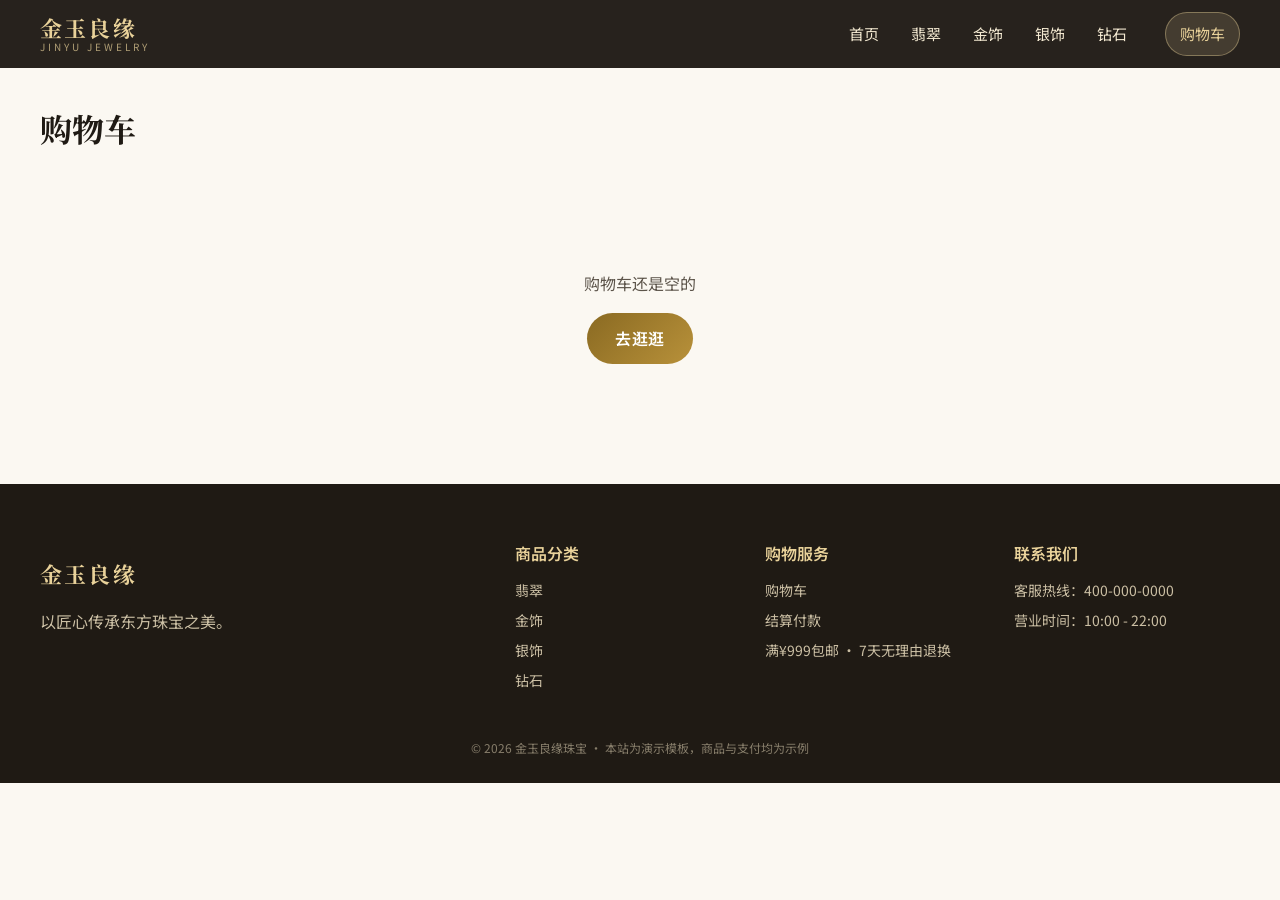
==== cart.html @ 2a25a582 "Add jewelry store site: home, category pages, cart and mock checkout Static HTML/CSS/JS site with Ch" ====
<!DOCTYPE html>
<html lang="zh-CN">
<head>
  <meta charset="UTF-8">
  <meta name="viewport" content="width=device-width, initial-scale=1.0">
  <title>购物车 | 金玉良缘珠宝</title>
  <meta name="description" content="查看购物车">
  <link rel="preconnect" href="https://fonts.googleapis.com">
  <link href="https://fonts.googleapis.com/css2?family=Noto+Sans+SC:wght@400;600&family=Noto+Serif+SC:wght@600;700&display=swap" rel="stylesheet">
  <link rel="stylesheet" href="css/style.css">
</head>
<body data-page="cart">
  <header data-header></header>
  <main class="container">
    <div class="page-title"><h1>购物车</h1></div>
    <div data-cart></div>
  </main>
  <footer data-footer></footer>
  <script src="js/products.js"></script>
  <script src="js/main.js"></script>
</body>
</html>
---- css/style.css ----
:root {
  --gold: #b8913a;
  --gold-light: #e9d29a;
  --gold-dark: #8a6a22;
  --ink: #1f1a14;
  --ink-soft: #5c544a;
  --bg: #fbf8f2;
  --surface: #ffffff;
  --line: #ece4d4;
  --radius: 14px;
  --shadow: 0 8px 24px rgba(60, 45, 15, 0.08);
  --serif: "Noto Serif SC", "Songti SC", "SimSun", serif;
  --sans: "Noto Sans SC", "PingFang SC", "Microsoft YaHei", sans-serif;
}

* { box-sizing: border-box; }
[hidden] { display: none !important; }
html { scroll-behavior: smooth; }
body {
  margin: 0;
  font-family: var(--sans);
  color: var(--ink);
  background: var(--bg);
  line-height: 1.7;
}
a { color: inherit; text-decoration: none; }
img, svg { display: block; max-width: 100%; }
h1, h2, h3 { font-family: var(--serif); line-height: 1.3; margin: 0 0 .5em; }
.container { width: min(1200px, 100% - 32px); margin-inline: auto; }
.muted { color: var(--ink-soft); }

/* 按钮 */
.btn {
  display: inline-block;
  border: 0;
  cursor: pointer;
  padding: 12px 28px;
  border-radius: 999px;
  background: linear-gradient(135deg, var(--gold-dark), var(--gold));
  color: #fff;
  font: inherit;
  font-weight: 600;
  letter-spacing: .05em;
  transition: transform .15s, box-shadow .15s;
}
.btn:hover { transform: translateY(-1px); box-shadow: 0 6px 18px rgba(184, 145, 58, .35); }
.btn:disabled { opacity: .6; cursor: wait; transform: none; }
.btn-sm { padding: 7px 14px; font-size: 13px; }
.btn-ghost { background: transparent; color: var(--ink); border: 1px solid var(--ink); }
.btn-block { display: block; width: 100%; text-align: center; margin-top: 16px; }
.link-btn { background: none; border: 0; color: var(--ink-soft); cursor: pointer; font: inherit; text-decoration: underline; display: inline-block; margin-top: 12px; }

/* 页头 */
.site-header {
  position: sticky; top: 0; z-index: 20;
  background: rgba(31, 26, 20, .96);
  color: #f4ead2;
  backdrop-filter: blur(6px);
}
.header-inner { display: flex; align-items: center; gap: 24px; height: 68px; }
.logo { font-family: var(--serif); font-size: 22px; font-weight: 700; color: var(--gold-light); letter-spacing: .1em; display: flex; flex-direction: column; line-height: 1.1; }
.logo small { font-family: var(--sans); font-size: 10px; letter-spacing: .3em; opacity: .7; font-weight: 400; }
.nav { display: flex; gap: 4px; margin-left: auto; }
.nav a, .cart-link { padding: 8px 14px; border-radius: 999px; font-size: 15px; transition: background .15s; }
.nav a:hover, .nav a.active, .cart-link:hover, .cart-link.active { background: rgba(233, 210, 154, .15); color: var(--gold-light); }
.cart-link { border: 1px solid rgba(233, 210, 154, .4); display: flex; align-items: center; gap: 6px; }
.cart-count { background: var(--gold); color: #fff; font-size: 12px; min-width: 20px; height: 20px; border-radius: 10px; display: inline-grid; place-items: center; padding: 0 5px; }
.cart-count[hidden] { display: none; }
.nav-toggle { display: none; margin-left: auto; background: none; border: 0; color: inherit; font-size: 24px; cursor: pointer; }

/* 首页横幅 */
.hero {
  position: relative; overflow: hidden;
  background: radial-gradient(circle at 75% 40%, #5a4417 0%, #1f1a14 60%);
  color: #f4ead2;
  padding: 110px 0 120px;
}
.hero::after {
  content: ""; position: absolute; right: -80px; top: 50%; width: 520px; height: 520px; transform: translateY(-50%);
  border-radius: 50%; border: 2px solid rgba(233, 210, 154, .25);
  box-shadow: 0 0 0 40px rgba(233, 210, 154, .05), 0 0 0 90px rgba(233, 210, 154, .03);
}
.hero .eyebrow { letter-spacing: .4em; color: var(--gold-light); font-size: 13px; margin: 0 0 16px; }
.hero h1 { font-size: clamp(36px, 6vw, 64px); color: #fff; margin-bottom: 16px; }
.hero h1 span { color: var(--gold-light); }
.hero p { max-width: 520px; color: #d9cdb2; font-size: 17px; }
.hero .actions { display: flex; gap: 12px; margin-top: 32px; flex-wrap: wrap; position: relative; z-index: 1; }
.hero .btn-ghost { color: #f4ead2; border-color: rgba(244, 234, 210, .6); }

/* 区块 */
.section { padding: 72px 0; }
.section-head { text-align: center; margin-bottom: 40px; }
.section-head h2 { font-size: 32px; }
.section-head p { color: var(--ink-soft); margin: 0; }
.section-head h2::after { content: ""; display: block; width: 48px; height: 2px; background: var(--gold); margin: 14px auto 0; }

/* 分类卡片 */
.cat-grid { display: grid; grid-template-columns: repeat(4, 1fr); gap: 20px; }
.cat-tile {
  background: linear-gradient(160deg, var(--surface) 40%, color-mix(in srgb, var(--c2) 35%, white));
  border: 1px solid var(--line); border-radius: var(--radius); padding: 24px; text-align: center;
  transition: transform .2s, box-shadow .2s;
}
.cat-tile:hover { transform: translateY(-4px); box-shadow: var(--shadow); }
.cat-art { width: 120px; margin: 0 auto 12px; }
.cat-tile h3 { font-size: 24px; margin: 0; }
.cat-tile h3 small { display: block; font-family: var(--sans); font-size: 12px; letter-spacing: .25em; color: var(--ink-soft); text-transform: uppercase; }
.cat-tile p { color: var(--ink-soft); font-size: 14px; margin: 8px 0 0; }

/* 商品卡片 */
.grid { display: grid; grid-template-columns: repeat(auto-fill, minmax(240px, 1fr)); gap: 24px; }
.card { background: var(--surface); border: 1px solid var(--line); border-radius: var(--radius); overflow: hidden; display: flex; flex-direction: column; transition: box-shadow .2s, transform .2s; }
.card:hover { box-shadow: var(--shadow); transform: translateY(-3px); }
.card-art { position: relative; background: linear-gradient(180deg, #faf6ee, #f1e9d8); padding: 24px 40px; }
.badge { position: absolute; top: 12px; left: 12px; background: var(--ink); color: var(--gold-light); font-size: 12px; padding: 2px 10px; border-radius: 999px; }
.card-body { padding: 16px 18px 18px; display: flex; flex-direction: column; flex: 1; }
.card-cat { color: var(--gold-dark); font-size: 12px; letter-spacing: .2em; margin: 0; }
.card h3 { font-size: 17px; margin: 4px 0 6px; }
.card-desc { color: var(--ink-soft); font-size: 13px; margin: 0 0 14px; flex: 1; }
.card-foot { display: flex; align-items: center; justify-content: space-between; gap: 8px; }
.price { font-family: var(--serif); font-weight: 700; font-size: 20px; color: var(--gold-dark); margin: 0; }

/* 品牌承诺 */
.promises { display: grid; grid-template-columns: repeat(4, 1fr); gap: 20px; text-align: center; }
.promise { padding: 24px 16px; }
.promise .icon { font-size: 28px; color: var(--gold); }
.promise h3 { font-size: 18px; margin: 8px 0 4px; }
.promise p { color: var(--ink-soft); font-size: 14px; margin: 0; }
.band { background: #f3ecdd; }

/* 分类页横幅 */
.cat-hero {
  background: linear-gradient(120deg, #1f1a14 0%, color-mix(in srgb, var(--c1) 70%, #1f1a14) 100%);
  color: #f4ead2; padding: 56px 0;
}
.cat-hero h1 { font-size: 44px; color: #fff; margin-bottom: 4px; }
.cat-hero h1 small { font-family: var(--sans); font-size: 14px; letter-spacing: .3em; margin-left: 12px; opacity: .7; text-transform: uppercase; }
.cat-hero .lead { color: var(--gold-light); font-size: 18px; margin: 0 0 8px; }
.cat-hero p { max-width: 640px; color: #e2d7bf; }
.crumbs { font-size: 13px; opacity: .8; margin: 0 0 12px; }
.crumbs a:hover { text-decoration: underline; }
.toolbar { display: flex; justify-content: space-between; align-items: center; margin-bottom: 24px; gap: 12px; flex-wrap: wrap; }
.toolbar select { padding: 8px 12px; border-radius: 8px; border: 1px solid var(--line); font: inherit; background: var(--surface); }

/* 页面标题 */
.page-title { padding: 40px 0 8px; }
.page-title h1 { font-size: 32px; }

/* 购物车 */
.cart-layout, .checkout-layout { display: grid; grid-template-columns: 1fr 340px; gap: 32px; align-items: start; }
.cart-list { list-style: none; margin: 0; padding: 0; display: grid; gap: 14px; }
.cart-item { display: grid; grid-template-columns: 88px 1fr auto auto; gap: 18px; align-items: center; background: var(--surface); border: 1px solid var(--line); border-radius: var(--radius); padding: 14px 18px; }
.cart-thumb { background: #f5efe2; border-radius: 10px; padding: 8px; }
.cart-info h3 { font-size: 16px; margin: 2px 0; }
.cart-info .price { font-size: 16px; }
.cart-item .link-btn { margin: 0; }
.qty { display: flex; align-items: center; border: 1px solid var(--line); border-radius: 999px; overflow: hidden; }
.qty button { width: 34px; height: 34px; border: 0; background: var(--surface); cursor: pointer; font-size: 18px; }
.qty button:hover { background: #f5efe2; }
.qty span { min-width: 30px; text-align: center; }
.summary { background: var(--surface); border: 1px solid var(--line); border-radius: var(--radius); padding: 24px; position: sticky; top: 88px; }
.summary h2 { font-size: 20px; }
.row { display: flex; justify-content: space-between; padding: 6px 0; color: var(--ink-soft); }
.row.total { border-top: 1px solid var(--line); margin-top: 8px; padding-top: 14px; color: var(--ink); font-weight: 700; font-size: 18px; }
.row.total span:last-child { color: var(--gold-dark); font-family: var(--serif); font-size: 22px; }
.mini-list { list-style: none; padding: 0; margin: 0 0 12px; font-size: 14px; }
.mini-list li { display: flex; justify-content: space-between; gap: 12px; padding: 6px 0; border-bottom: 1px dashed var(--line); }
.empty { text-align: center; padding: 80px 0; color: var(--ink-soft); }

/* 结算表单 */
.panel { background: var(--surface); border: 1px solid var(--line); border-radius: var(--radius); padding: 24px; margin-bottom: 20px; }
.panel h2 { font-size: 20px; }
.fields { display: grid; grid-template-columns: 1fr 1fr; gap: 14px; }
.fields .full { grid-column: 1 / -1; }
label { display: grid; gap: 6px; font-size: 14px; color: var(--ink-soft); }
input, select, textarea { font: inherit; color: var(--ink); padding: 10px 12px; border: 1px solid var(--line); border-radius: 8px; background: #fffdf9; width: 100%; }
input:focus, select:focus, textarea:focus { outline: 2px solid var(--gold-light); border-color: var(--gold); }
.pay-options { display: grid; grid-template-columns: repeat(4, 1fr); gap: 12px; }
.pay-option { position: relative; }
.pay-option input { position: absolute; opacity: 0; }
.pay-option span { display: block; text-align: center; padding: 14px 8px; border: 1.5px solid var(--line); border-radius: 10px; cursor: pointer; color: var(--ink); font-weight: 600; }
.pay-option input:checked + span { border-color: var(--gold); background: #fbf3df; }
.pay-option input:focus-visible + span { outline: 2px solid var(--gold); }
[data-card-fields] { margin-top: 16px; }
.notice { font-size: 13px; color: var(--ink-soft); background: #f7f1e3; border-radius: 8px; padding: 10px 14px; margin: 16px 0 0; }
.success { text-align: center; max-width: 520px; margin: 40px auto 80px; background: var(--surface); border: 1px solid var(--line); border-radius: var(--radius); padding: 48px 32px; }
.success .check { width: 72px; height: 72px; border-radius: 50%; background: linear-gradient(135deg, var(--gold-dark), var(--gold)); color: #fff; font-size: 36px; display: grid; place-items: center; margin: 0 auto 16px; }
.success p { margin: 4px 0; }
.success .btn { margin-top: 24px; }

/* 页脚 */
.site-footer { background: var(--ink); color: #cbbfa4; padding: 56px 0 24px; margin-top: 40px; }
.footer-grid { display: grid; grid-template-columns: 2fr 1fr 1fr 1fr; gap: 24px; }
.footer-grid h4 { color: var(--gold-light); margin: 0 0 12px; font-weight: 600; }
.footer-grid a, .footer-grid span { display: block; font-size: 14px; margin-bottom: 6px; }
.footer-grid a:hover { color: var(--gold-light); }
.copyright { text-align: center; font-size: 12px; opacity: .6; margin: 40px 0 0; }

/* 提示 */
.toast { position: fixed; left: 50%; bottom: 32px; transform: translate(-50%, 20px); background: var(--ink); color: var(--gold-light); padding: 12px 22px; border-radius: 999px; opacity: 0; pointer-events: none; transition: all .25s; z-index: 50; }
.toast.show { opacity: 1; transform: translate(-50%, 0); }

/* 响应式 */
@media (max-width: 960px) {
  .cat-grid, .promises { grid-template-columns: repeat(2, 1fr); }
  .cart-layout, .checkout-layout { grid-template-columns: 1fr; }
  .summary { position: static; }
  .footer-grid { grid-template-columns: 1fr 1fr; }
  .pay-options { grid-template-columns: repeat(2, 1fr); }
}
@media (max-width: 760px) {
  .nav-toggle { display: block; }
  .nav { display: none; position: absolute; top: 68px; left: 0; right: 0; flex-direction: column; background: var(--ink); padding: 8px 16px 16px; }
  .nav-open .nav { display: flex; }
  .cart-link { margin-left: 0; }
  .hero { padding: 72px 0 80px; }
  .hero::after { display: none; }
  .fields { grid-template-columns: 1fr; }
  .cart-item { grid-template-columns: 64px 1fr; }
  .cart-item .qty, .cart-item .link-btn { grid-column: 2; justify-self: start; }
}
@media (max-width: 480px) {
  .cat-grid, .promises, .footer-grid { grid-template-columns: 1fr; }
}
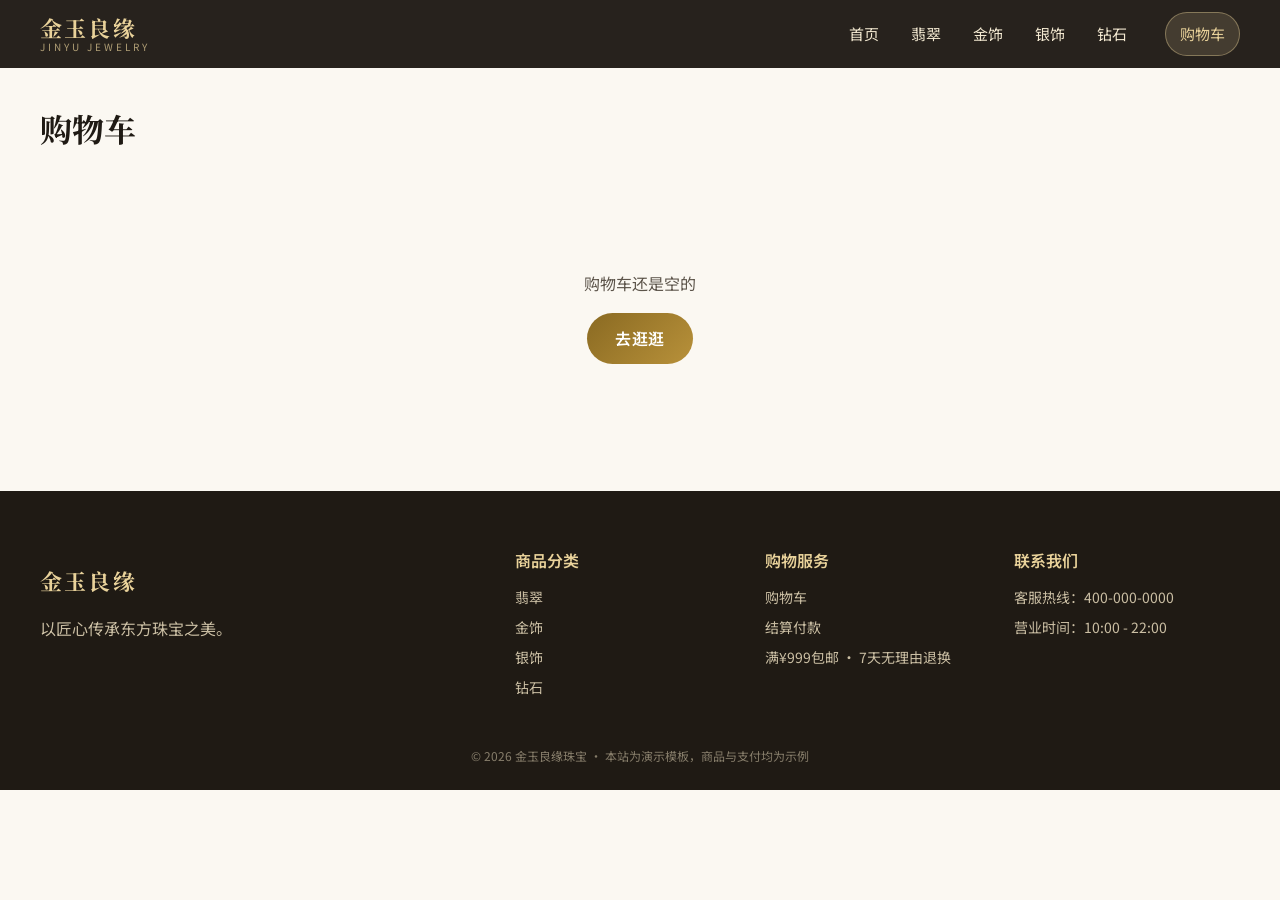
==== commit 40ba4893: "Add visual effects: gold dust, animated gem hero, card tilt, fly-to-cart Hero gets a canvas of drift" ====
--- a/cart.html
+++ b/cart.html
@@ -18,5 +18,6 @@
   <footer data-footer></footer>
   <script src="js/products.js"></script>
   <script src="js/main.js"></script>
+  <script src="js/effects.js"></script>
 </body>
 </html>
--- a/css/style.css
+++ b/css/style.css
@@ -140,7 +140,15 @@
 .crumbs { font-size: 13px; opacity: .8; margin: 0 0 12px; }
 .crumbs a:hover { text-decoration: underline; }
 .toolbar { display: flex; justify-content: space-between; align-items: center; margin-bottom: 24px; gap: 12px; flex-wrap: wrap; }
-.toolbar select { padding: 8px 12px; border-radius: 8px; border: 1px solid var(--line); font: inherit; background: var(--surface); }
+.type-tabs { display: flex; flex-wrap: wrap; gap: 8px; margin-bottom: 20px; }
+.tab { font: inherit; cursor: pointer; padding: 8px 18px; border-radius: 999px; border: 1px solid var(--line); background: var(--surface); color: var(--ink); display: inline-flex; align-items: center; gap: 6px; transition: all .15s; }
+.tab span { font-size: 12px; color: var(--ink-soft); }
+.tab:hover { border-color: var(--gold); }
+.tab.active { background: var(--ink); color: var(--gold-light); border-color: var(--ink); }
+.tab.active span { color: var(--gold-light); opacity: .7; }
+.tab:focus-visible { outline: 2px solid var(--gold); outline-offset: 2px; }
+.toolbar label { white-space: nowrap; }
+.toolbar select { width: auto;  padding: 8px 12px; border-radius: 8px; border: 1px solid var(--line); font: inherit; background: var(--surface); }
 
 /* 页面标题 */
 .page-title { padding: 40px 0 8px; }
@@ -222,3 +230,104 @@
 @media (max-width: 480px) {
   .cat-grid, .promises, .footer-grid { grid-template-columns: 1fr; }
 }
+
+/* ============ 特效 ============ */
+.fx-dust { position: absolute; inset: 0; width: 100%; height: 100%; pointer-events: none; z-index: 0; }
+.hero, .cat-hero { position: relative; overflow: hidden; }
+.hero-copy, .cat-hero .container { position: relative; z-index: 1; }
+
+/* 页头：滚动后收紧并加金线 */
+.site-header { transition: box-shadow .3s, background .3s; }
+.site-header::after { content: ""; position: absolute; left: 0; right: 0; bottom: 0; height: 1px; background: linear-gradient(90deg, transparent, var(--gold), transparent); opacity: 0; transition: opacity .3s; }
+.site-header.scrolled { box-shadow: 0 6px 24px rgba(0, 0, 0, .35); }
+.site-header.scrolled::after { opacity: .8; }
+.logo { background: linear-gradient(100deg, var(--gold-light) 40%, #fff 50%, var(--gold-light) 60%); background-size: 250% 100%; -webkit-background-clip: text; background-clip: text; color: transparent; animation: shine 6s linear infinite; }
+.logo small { -webkit-text-fill-color: var(--gold-light); }
+
+/* 横幅入场：逐行升起 */
+.hero .eyebrow, .reveal-line, .hero p, .hero .actions { animation: rise .9s cubic-bezier(.2, .7, .2, 1) both; }
+.reveal-line { display: inline-block; }
+.hero h1 .reveal-line:nth-child(1) { animation-delay: .15s; }
+.hero h1 .reveal-line:nth-child(3) { animation-delay: .3s; }
+.hero p { animation-delay: .45s; }
+.hero .actions { animation-delay: .6s; }
+@keyframes rise { from { opacity: 0; transform: translateY(24px); filter: blur(6px); } to { opacity: 1; transform: none; filter: none; } }
+
+/* 金色流光文字 */
+.shimmer-text { background: linear-gradient(100deg, #b8913a 0%, #f7e7b4 25%, #fff 32%, #e9d29a 40%, #b8913a 60%, #f7e7b4 85%, #b8913a 100%); background-size: 250% 100%; -webkit-background-clip: text; background-clip: text; color: transparent !important; animation: rise .9s .3s cubic-bezier(.2, .7, .2, 1) both, shine 5s 1.2s linear infinite; }
+@keyframes shine { from { background-position: 150% 0; } to { background-position: -100% 0; } }
+
+/* 横幅宝石 */
+.hero-gem { position: absolute; right: 8%; top: 50%; width: min(340px, 34vw); aspect-ratio: 1; transform: translateY(-50%) perspective(800px) rotateX(var(--rx, 0deg)) rotateY(var(--ry, 0deg)); transition: transform .4s ease-out; z-index: 1; pointer-events: none; }
+.gem-svg { width: 100%; height: 100%; filter: drop-shadow(0 20px 40px rgba(233, 210, 154, .35)); animation: float 6s ease-in-out infinite; }
+.gem-halo { position: absolute; inset: -10%; border-radius: 50%; background: conic-gradient(from 0deg, transparent, rgba(233, 210, 154, .35), transparent 30%, rgba(255, 255, 255, .15), transparent 60%, rgba(233, 210, 154, .3), transparent); filter: blur(18px); animation: spin 14s linear infinite; }
+.gem-sweep { animation: sweep 3.6s 1s ease-in-out infinite; }
+@keyframes sweep { 0% { transform: skewX(-20deg) translateX(0); } 55%, 100% { transform: skewX(-20deg) translateX(420px); } }
+@keyframes float { 0%, 100% { transform: translateY(0) rotate(-2deg); } 50% { transform: translateY(-14px) rotate(2deg); } }
+@keyframes spin { to { transform: rotate(360deg); } }
+.twinkle { position: absolute; left: var(--x); top: var(--y); width: 22px; height: 22px; animation: twinkle 3s var(--d) ease-in-out infinite; opacity: 0; }
+.twinkle::before, .twinkle::after { content: ""; position: absolute; left: 50%; top: 50%; background: #fff; border-radius: 2px; transform: translate(-50%, -50%); box-shadow: 0 0 8px #fff, 0 0 16px var(--gold-light); }
+.twinkle::before { width: 2px; height: 22px; }
+.twinkle::after { width: 22px; height: 2px; }
+@keyframes twinkle { 0%, 100% { opacity: 0; transform: scale(.3) rotate(0); } 50% { opacity: 1; transform: scale(1) rotate(45deg); } }
+.hero::after { display: none; }
+
+/* 按钮光泽扫过 */
+.btn { position: relative; overflow: hidden; }
+.btn::after { content: ""; position: absolute; top: 0; left: -60%; width: 40%; height: 100%; background: linear-gradient(100deg, transparent, rgba(255, 255, 255, .55), transparent); transform: skewX(-20deg); transition: left .6s; }
+.btn:hover::after { left: 130%; }
+.hero .btn:not(.btn-ghost) { animation: pulseGlow 2.8s 1.5s ease-in-out infinite; }
+@keyframes pulseGlow { 0%, 100% { box-shadow: 0 0 0 0 rgba(233, 210, 154, .5); } 50% { box-shadow: 0 0 0 10px rgba(233, 210, 154, 0); } }
+
+/* 跑马灯 */
+.marquee { background: linear-gradient(90deg, var(--gold-dark), var(--gold), var(--gold-dark)); color: #fff; overflow: hidden; padding: 12px 0; font-size: 14px; letter-spacing: .15em; }
+.marquee-track { display: flex; gap: 28px; width: max-content; animation: marquee 30s linear infinite; white-space: nowrap; }
+@keyframes marquee { to { transform: translateX(-50%); } }
+
+/* 卡片 3D 倾斜 + 光斑 + 流光 */
+.card, .cat-tile { transform: perspective(900px) rotateX(var(--tx, 0deg)) rotateY(var(--ty, 0deg)); transition: transform .35s ease-out, box-shadow .3s; position: relative; will-change: transform; }
+.card.is-tilting, .cat-tile.is-tilting { transition: transform .08s linear, box-shadow .3s; box-shadow: 0 18px 40px rgba(60, 45, 15, .18); }
+.card::before, .cat-tile::before { content: ""; position: absolute; inset: 0; border-radius: inherit; pointer-events: none; z-index: 2; background: radial-gradient(circle at var(--mx, 50%) var(--my, 50%), rgba(255, 245, 210, .45), transparent 45%); opacity: 0; transition: opacity .3s; }
+.card.is-tilting::before, .cat-tile.is-tilting::before { opacity: 1; }
+.card-art { overflow: hidden; }
+.card-art::after { content: ""; position: absolute; top: 0; left: -75%; width: 50%; height: 100%; background: linear-gradient(100deg, transparent, rgba(255, 255, 255, .7), transparent); transform: skewX(-20deg); }
+.card:hover .card-art::after { animation: artSweep .9s ease-out; }
+@keyframes artSweep { to { left: 130%; } }
+.card-art svg, .cat-art svg { transition: transform .5s cubic-bezier(.2, .7, .2, 1); }
+.card:hover .card-art svg { transform: scale(1.08) rotate(-4deg); }
+.cat-tile:hover .cat-art svg { transform: scale(1.12) translateY(-4px); }
+.card:hover { transform: perspective(900px) rotateX(var(--tx, 0deg)) rotateY(var(--ty, 0deg)) translateY(-4px); }
+.badge { z-index: 3; }
+
+/* 滚动渐显 */
+.reveal { opacity: 0; translate: 0 28px; transition: opacity .7s var(--delay, 0ms) ease-out, translate .7s var(--delay, 0ms) cubic-bezier(.2, .7, .2, 1); }
+.reveal.in-view { opacity: 1; translate: 0 0; }
+
+/* 款式标签 */
+.tab { position: relative; overflow: hidden; }
+.tab.active { box-shadow: 0 4px 14px rgba(31, 26, 20, .25); }
+
+/* 购物车飞入 */
+.fly-ghost { position: fixed; z-index: 100; pointer-events: none; filter: drop-shadow(0 6px 12px rgba(184, 145, 58, .6)); }
+.cart-link.bump { animation: bump .5s cubic-bezier(.3, 1.6, .5, 1); }
+.cart-link.bump .cart-count { animation: badgePop .5s; }
+@keyframes bump { 30% { transform: scale(1.12); } 100% { transform: scale(1); } }
+@keyframes badgePop { 40% { transform: scale(1.5); background: #fff; color: var(--gold-dark); } }
+
+/* 鼠标闪光拖尾 */
+.trail-spark { position: fixed; z-index: 90; width: 8px; height: 8px; pointer-events: none; transform: translate(-50%, -50%); background: radial-gradient(circle, #fff 0%, var(--gold-light) 40%, transparent 70%); border-radius: 50%; animation: sparkFade .7s ease-out forwards; }
+@keyframes sparkFade { to { opacity: 0; transform: translate(-50%, 30%) scale(.2); } }
+
+/* 付款成功 */
+.fx-confetti { position: fixed; inset: 0; pointer-events: none; z-index: 100; }
+.success .check { animation: checkPop .7s cubic-bezier(.3, 1.6, .5, 1) both; box-shadow: 0 0 0 0 rgba(184, 145, 58, .5); }
+.success { animation: rise .7s cubic-bezier(.2, .7, .2, 1) both; }
+@keyframes checkPop { from { transform: scale(0) rotate(-90deg); } to { transform: scale(1) rotate(0); } }
+
+@media (max-width: 760px) {
+  .hero-gem { right: -40px; top: 18%; width: 200px; opacity: .45; }
+}
+@media (prefers-reduced-motion: reduce) {
+  *, *::before, *::after { animation-duration: .01ms !important; animation-iteration-count: 1 !important; transition-duration: .01ms !important; }
+  .reveal { opacity: 1; translate: none; }
+}
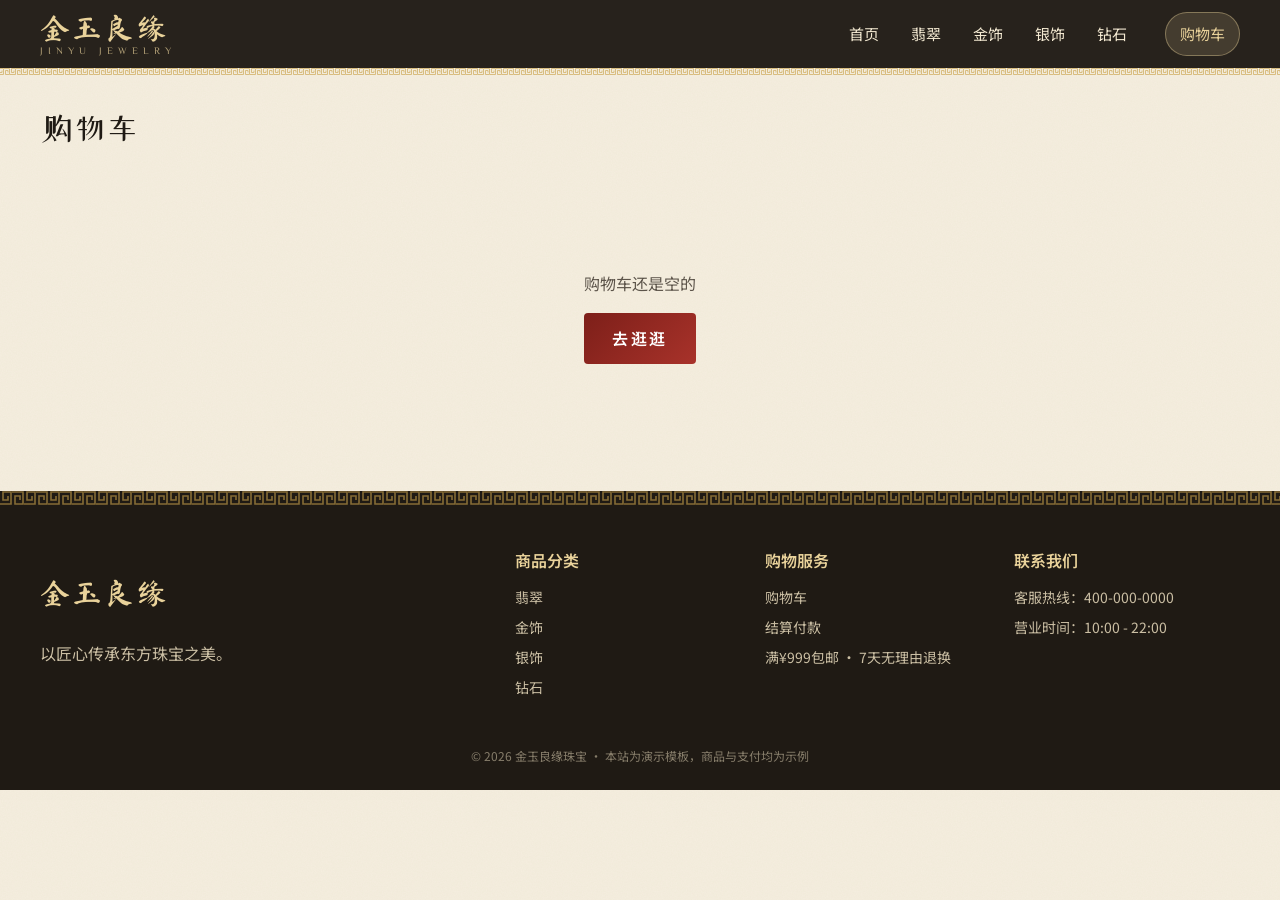
==== commit 11935bf4: "Add Chinese vintage styling: brush type, fret borders, lanterns, seals Brush calligraphy (Ma Shan Zh" ====
--- a/cart.html
+++ b/cart.html
@@ -6,7 +6,7 @@
   <title>购物车 | 金玉良缘珠宝</title>
   <meta name="description" content="查看购物车">
   <link rel="preconnect" href="https://fonts.googleapis.com">
-  <link href="https://fonts.googleapis.com/css2?family=Noto+Sans+SC:wght@400;600&family=Noto+Serif+SC:wght@600;700&display=swap" rel="stylesheet">
+  <link href="https://fonts.googleapis.com/css2?family=Ma+Shan+Zheng&family=ZCOOL+XiaoWei&family=Noto+Sans+SC:wght@400;600&family=Noto+Serif+SC:wght@600;700&display=swap" rel="stylesheet">
   <link rel="stylesheet" href="css/style.css">
 </head>
 <body data-page="cart">
--- a/css/style.css
+++ b/css/style.css
@@ -258,9 +258,15 @@
 @keyframes shine { from { background-position: 150% 0; } to { background-position: -100% 0; } }
 
 /* 横幅宝石 */
-.hero-gem { position: absolute; right: 8%; top: 50%; width: min(340px, 34vw); aspect-ratio: 1; transform: translateY(-50%) perspective(800px) rotateX(var(--rx, 0deg)) rotateY(var(--ry, 0deg)); transition: transform .4s ease-out; z-index: 1; pointer-events: none; }
-.gem-svg { width: 100%; height: 100%; filter: drop-shadow(0 20px 40px rgba(233, 210, 154, .35)); animation: float 6s ease-in-out infinite; }
-.gem-halo { position: absolute; inset: -10%; border-radius: 50%; background: conic-gradient(from 0deg, transparent, rgba(233, 210, 154, .35), transparent 30%, rgba(255, 255, 255, .15), transparent 60%, rgba(233, 210, 154, .3), transparent); filter: blur(18px); animation: spin 14s linear infinite; }
+.hero-gem { position: absolute; right: 5%; top: 50%; width: min(460px, 40vw); aspect-ratio: 1; transform: translateY(-50%); z-index: 1; pointer-events: none; }
+.hero-gem canvas { position: absolute; inset: 0; width: 100% !important; height: 100% !important; z-index: 1; }
+.hero-gem.is-3d .gem-svg { display: none; }
+.hero-gem .twinkle { z-index: 2; }
+.gem-glow { position: absolute; inset: 8%; border-radius: 50%; background: radial-gradient(circle, rgba(255, 240, 200, .32) 0%, rgba(233, 210, 154, .12) 40%, transparent 70%); animation: breathe 4s ease-in-out infinite; }
+.gem-floor { position: absolute; left: 22%; right: 22%; bottom: 8%; height: 7%; border-radius: 50%; background: radial-gradient(ellipse, rgba(255, 230, 170, .35), transparent 70%); filter: blur(6px); animation: breathe 4s ease-in-out infinite reverse; }
+@keyframes breathe { 0%, 100% { opacity: .7; transform: scale(.94); } 50% { opacity: 1; transform: scale(1.04); } }
+.gem-svg { position: absolute; inset: 15%; width: 70%; height: 70%; filter: drop-shadow(0 20px 40px rgba(233, 210, 154, .35)); animation: gemSpin 6s linear infinite; }
+@keyframes gemSpin { to { transform: rotateY(360deg); } }
 .gem-sweep { animation: sweep 3.6s 1s ease-in-out infinite; }
 @keyframes sweep { 0% { transform: skewX(-20deg) translateX(0); } 55%, 100% { transform: skewX(-20deg) translateX(420px); } }
 @keyframes float { 0%, 100% { transform: translateY(0) rotate(-2deg); } 50% { transform: translateY(-14px) rotate(2deg); } }
@@ -325,9 +331,128 @@
 @keyframes checkPop { from { transform: scale(0) rotate(-90deg); } to { transform: scale(1) rotate(0); } }
 
 @media (max-width: 760px) {
-  .hero-gem { right: -40px; top: 18%; width: 200px; opacity: .45; }
+  .hero-gem { right: -70px; top: 30%; width: 280px; opacity: .55; }
 }
 @media (prefers-reduced-motion: reduce) {
   *, *::before, *::after { animation-duration: .01ms !important; animation-iteration-count: 1 !important; transition-duration: .01ms !important; }
   .reveal { opacity: 1; translate: none; }
 }
+
+/* ============ 中国复古风 ============ */
+:root {
+  --cinnabar: #a8322a;
+  --cinnabar-dark: #7d1f19;
+  --paper: #f5eedf;
+  --brush: "Ma Shan Zheng", "STKaiti", "KaiTi", "Noto Serif SC", serif;
+  --song: "ZCOOL XiaoWei", "Noto Serif SC", "Songti SC", serif;
+  /* 回纹（金） */
+  --fret-gold: url("data:image/svg+xml,%3Csvg xmlns='http://www.w3.org/2000/svg' width='24' height='14' viewBox='0 0 24 14'%3E%3Cpath d='M0 13H11V1H3V9H8V5' fill='none' stroke='%23c9a24a' stroke-width='1.6'/%3E%3Cpath d='M12 1H23V13H15V5H20V9' fill='none' stroke='%23c9a24a' stroke-width='1.6'/%3E%3C/svg%3E");
+  /* 回纹（朱红） */
+  --fret-red: url("data:image/svg+xml,%3Csvg xmlns='http://www.w3.org/2000/svg' width='24' height='14' viewBox='0 0 24 14'%3E%3Cpath d='M0 13H11V1H3V9H8V5' fill='none' stroke='%23a8322a' stroke-width='1.6'/%3E%3Cpath d='M12 1H23V13H15V5H20V9' fill='none' stroke='%23a8322a' stroke-width='1.6'/%3E%3C/svg%3E");
+  /* 祥云 */
+  --cloud: url("data:image/svg+xml,%3Csvg xmlns='http://www.w3.org/2000/svg' viewBox='0 0 160 80'%3E%3Cg fill='none' stroke='%23d9b866' stroke-width='3' stroke-linecap='round'%3E%3Cpath d='M22 62C4 62 4 36 26 36C30 16 60 12 68 30C78 14 104 18 104 38C122 36 128 62 106 62Z'/%3E%3Cpath d='M38 50c0-9 13-9 13 0c0 6-8 6-8 1'/%3E%3Cpath d='M74 46c0-9 13-9 13 0c0 6-8 6-8 1'/%3E%3Cpath d='M106 62c16 2 26 10 44 4'/%3E%3Cpath d='M22 62c-8 4-14 10-20 8'/%3E%3C/g%3E%3C/svg%3E");
+  /* 宣纸纹理 */
+  --paper-grain: url("data:image/svg+xml,%3Csvg xmlns='http://www.w3.org/2000/svg' width='200' height='200'%3E%3Cfilter id='n'%3E%3CfeTurbulence type='fractalNoise' baseFrequency='.8' numOctaves='3' stitchTiles='stitch'/%3E%3CfeColorMatrix values='0 0 0 0 .45 0 0 0 0 .35 0 0 0 0 .2 0 0 0 .06 0'/%3E%3C/filter%3E%3Crect width='200' height='200' filter='url(%23n)'/%3E%3C/svg%3E");
+  --bg: var(--paper);
+}
+body { background: var(--paper) var(--paper-grain); }
+.band { background-color: #efe4cc; background-image: var(--paper-grain); }
+
+/* 字体 */
+.logo { font-family: var(--brush); font-size: 30px; font-weight: 400; letter-spacing: .08em; }
+.logo small { font-family: var(--song); letter-spacing: .5em; font-size: 10px; }
+h1, h2, h3 { font-family: var(--song); font-weight: 400; }
+.hero h1 { font-family: var(--brush); font-weight: 400; font-size: clamp(48px, 8vw, 92px); line-height: 1.15; letter-spacing: .04em; }
+.hero h1 .shimmer-text { font-size: .72em; }
+.hero .eyebrow { font-family: var(--song); letter-spacing: .5em; }
+.cat-hero h1 { font-family: var(--brush); font-weight: 400; font-size: 64px; }
+.section-head h2 { font-family: var(--brush); font-weight: 400; font-size: 42px; letter-spacing: .1em; }
+.price { font-family: var(--song); }
+
+/* 页头页脚回纹 */
+.site-header { border-bottom: 0; }
+.site-header::before { content: ""; position: absolute; left: 0; right: 0; bottom: -7px; height: 7px; background: var(--fret-gold) repeat-x center / 12px 7px; opacity: .8; pointer-events: none; }
+.site-footer { position: relative; }
+.site-footer::before { content: ""; position: absolute; left: 0; right: 0; top: 0; height: 14px; background: var(--fret-gold) repeat-x; opacity: .6; }
+.cat-hero::after, .hero::before { content: ""; position: absolute; left: 0; right: 0; bottom: 0; height: 14px; background: var(--fret-gold) repeat-x; opacity: .7; z-index: 2; }
+
+/* 区块标题：回纹装饰线 + 祥云 */
+.section-head h2::after { width: 120px; height: 14px; background: var(--fret-red) repeat-x; margin-top: 10px; }
+.section-head { position: relative; }
+.section-head::before { content: ""; display: block; width: 72px; height: 36px; margin: 0 auto 4px; background: var(--cloud) no-repeat center / contain; opacity: .8; }
+
+/* 横幅装饰 */
+.hero { background: radial-gradient(circle at 72% 45%, #6b1d17 0%, #3a1410 38%, #1c120d 75%); }
+.cn-decor { position: absolute; inset: 0; pointer-events: none; z-index: 1; }
+.cloud { position: absolute; display: block; background: var(--cloud) no-repeat center / contain; opacity: .35; animation: drift 18s ease-in-out infinite alternate; }
+.cloud-1 { width: 200px; height: 100px; left: -40px; top: -6px; }
+.cloud-2 { width: 180px; height: 90px; right: 34%; bottom: 40px; animation-duration: 22s; opacity: .25; }
+.cloud-3 { width: 140px; height: 70px; right: 3%; top: 60px; animation-duration: 15s; }
+@keyframes drift { from { transform: translateX(0); } to { transform: translateX(40px); } }
+
+.lantern { position: absolute; top: 0; display: flex; flex-direction: column; align-items: center; transform-origin: top center; animation: sway 4s ease-in-out infinite; }
+.lantern-1 { left: 46%; }
+.lantern-2 { right: 2%; animation-delay: -1.8s; transform: scale(.8); }
+.lantern-string { width: 2px; height: 46px; background: linear-gradient(var(--gold-dark), var(--gold)); }
+.lantern-body { position: relative; width: 66px; height: 56px; border-radius: 45% / 50%; background: radial-gradient(circle at 50% 40%, #f0563f 0%, #c1271b 50%, #7d1610 100%); box-shadow: 0 0 30px rgba(240, 86, 63, .55), inset 0 0 0 1px rgba(255, 200, 120, .25); display: grid; place-items: center; }
+.lantern-body::before, .lantern-body::after { content: ""; position: absolute; left: 50%; width: 34px; height: 7px; transform: translateX(-50%); background: linear-gradient(var(--gold-light), var(--gold-dark)); border-radius: 2px; }
+.lantern-body::before { top: -5px; }
+.lantern-body::after { bottom: -5px; }
+.lantern-body b { font-family: var(--brush); font-weight: 400; color: #ffe6a6; font-size: 26px; text-shadow: 0 0 8px rgba(255, 210, 120, .7); position: relative; }
+.lantern-body { background-image: repeating-linear-gradient(90deg, transparent 0 10px, rgba(90, 10, 5, .25) 10px 11px), radial-gradient(circle at 50% 40%, #f0563f 0%, #c1271b 50%, #7d1610 100%); }
+.lantern-tassel { width: 8px; height: 34px; margin-top: 4px; background: repeating-linear-gradient(90deg, #c1271b 0 1px, #e0473a 1px 2px); border-radius: 0 0 4px 4px; position: relative; }
+.lantern-tassel::before { content: ""; position: absolute; top: -4px; left: -2px; width: 12px; height: 6px; background: var(--gold); border-radius: 2px; }
+@keyframes sway { 0%, 100% { rotate: -5deg; } 50% { rotate: 5deg; } }
+
+.vertical-poem { position: absolute; left: 50%; top: 50%; transform: translateY(-50%); writing-mode: vertical-rl; font-family: var(--brush); font-size: 30px; line-height: 1.6; letter-spacing: .3em; color: var(--gold-light); opacity: .55; margin: 0; }
+
+.hero-seal { display: inline-grid; grid-template-columns: 1fr 1fr; grid-auto-flow: column; grid-template-rows: 1fr 1fr; direction: rtl; width: 58px; height: 58px; padding: 4px; margin-bottom: 18px; background: var(--cinnabar); color: #f8e7d2; font-family: var(--brush); font-size: 21px; line-height: 1; text-align: center; border-radius: 4px; box-shadow: inset 0 0 0 2px #f8e7d2, inset 0 0 0 4px var(--cinnabar); rotate: -6deg; animation: stamp .6s .9s cubic-bezier(.3, 1.6, .5, 1) both; filter: drop-shadow(0 2px 2px rgba(0, 0, 0, .3)); }
+.hero-seal span { display: grid; place-items: center; direction: ltr; }
+@keyframes stamp { from { opacity: 0; transform: scale(2.4); } to { opacity: 1; transform: scale(1); } }
+
+/* 月洞门 + 窗棂：衬在钻石后面 */
+.moon-gate { position: absolute; inset: 4%; border-radius: 50%; border: 3px solid rgba(233, 210, 154, .55); box-shadow: 0 0 0 10px rgba(168, 50, 42, .35), 0 0 0 12px rgba(233, 210, 154, .4), inset 0 0 60px rgba(0, 0, 0, .5); background: radial-gradient(circle, rgba(60, 15, 10, .3) 40%, rgba(20, 8, 5, .75) 100%), repeating-linear-gradient(0deg, transparent 0 26px, rgba(233, 210, 154, .12) 26px 28px), repeating-linear-gradient(90deg, transparent 0 26px, rgba(233, 210, 154, .12) 26px 28px); }
+.moon-gate::after { content: ""; position: absolute; inset: 14px; border-radius: 50%; border: 1px dashed rgba(233, 210, 154, .35); animation: spin 60s linear infinite; }
+.gem-glow { background: radial-gradient(circle, rgba(255, 240, 200, .28) 0%, rgba(233, 180, 120, .1) 40%, transparent 65%); }
+
+/* 跑马灯：朱砂红底 */
+.marquee { background: var(--cinnabar) var(--paper-grain); color: #f8e3b5; font-family: var(--song); font-size: 15px; border-top: 1px solid var(--gold); border-bottom: 1px solid var(--gold); }
+.marquee .sep { color: var(--gold-light); }
+
+/* 按钮：主按钮朱红 */
+.btn { background: linear-gradient(135deg, var(--cinnabar-dark), var(--cinnabar)); border-radius: 4px; letter-spacing: .15em; }
+.btn:hover { box-shadow: 0 6px 18px rgba(168, 50, 42, .35); }
+.btn-ghost { background: transparent; border-radius: 4px; }
+.hero .btn:not(.btn-ghost) { box-shadow: inset 0 0 0 1px rgba(233, 210, 154, .6); animation: none; }
+
+/* 分类卡片与商品卡片：古典内框 */
+.cat-tile, .card { border-radius: 6px; }
+.cat-tile::after { content: ""; position: absolute; inset: 8px; border: 1px solid rgba(184, 145, 58, .45); border-radius: 3px; pointer-events: none; }
+.cat-tile h3 { font-family: var(--brush); font-size: 34px; }
+.card-art::before { content: ""; position: absolute; inset: 8px; border: 1px solid rgba(184, 145, 58, .3); pointer-events: none; }
+.card-art { background: radial-gradient(circle at 50% 45%, #fffaf0, #efe2c6); }
+.badge { background: var(--cinnabar); color: #f8e7d2; border-radius: 3px; font-family: var(--song); letter-spacing: .1em; box-shadow: inset 0 0 0 1px rgba(248, 231, 210, .6); }
+.card-cat { color: var(--cinnabar); }
+.tab { border-radius: 4px; }
+.tab.active { background: var(--cinnabar); border-color: var(--cinnabar); color: #f8e7d2; }
+.tab.active span { color: #f8e7d2; }
+
+/* 承诺：朱红印章字 */
+.promise .icon { width: 56px; height: 56px; margin: 0 auto; display: grid; place-items: center; font-family: var(--brush); font-size: 30px; color: #f8e7d2; background: var(--cinnabar); border-radius: 50%; box-shadow: inset 0 0 0 2px #f8e7d2, inset 0 0 0 4px var(--cinnabar), 0 4px 10px rgba(168, 50, 42, .25); }
+
+/* 分类页横幅：祥云 + 印章色 */
+.cat-hero .cloud { opacity: .3; }
+.cat-hero .cn-seal { position: absolute; right: 8%; top: 50%; transform: translateY(-50%) rotate(-6deg); z-index: 1; width: 120px; height: 120px; display: grid; place-items: center; background: var(--cinnabar); color: #f8e7d2; font-family: var(--brush); font-size: 64px; border-radius: 8px; box-shadow: inset 0 0 0 3px #f8e7d2, inset 0 0 0 7px var(--cinnabar), 0 10px 30px rgba(0, 0, 0, .35); opacity: .92; }
+
+.summary, .panel, .cart-item { border-radius: 6px; }
+.success { border-radius: 6px; }
+.success .check { border-radius: 8px; background: var(--cinnabar); font-family: var(--brush); rotate: -6deg; }
+
+@media (max-width: 960px) {
+  .vertical-poem, .lantern-1 { display: none; }
+}
+@media (max-width: 760px) {
+  .lantern-2 { right: -6px; transform: scale(.6); }
+  .cloud-2 { display: none; }
+  .cat-hero .cn-seal { width: 72px; height: 72px; font-size: 38px; right: 16px; top: 24px; transform: rotate(-6deg); }
+}
